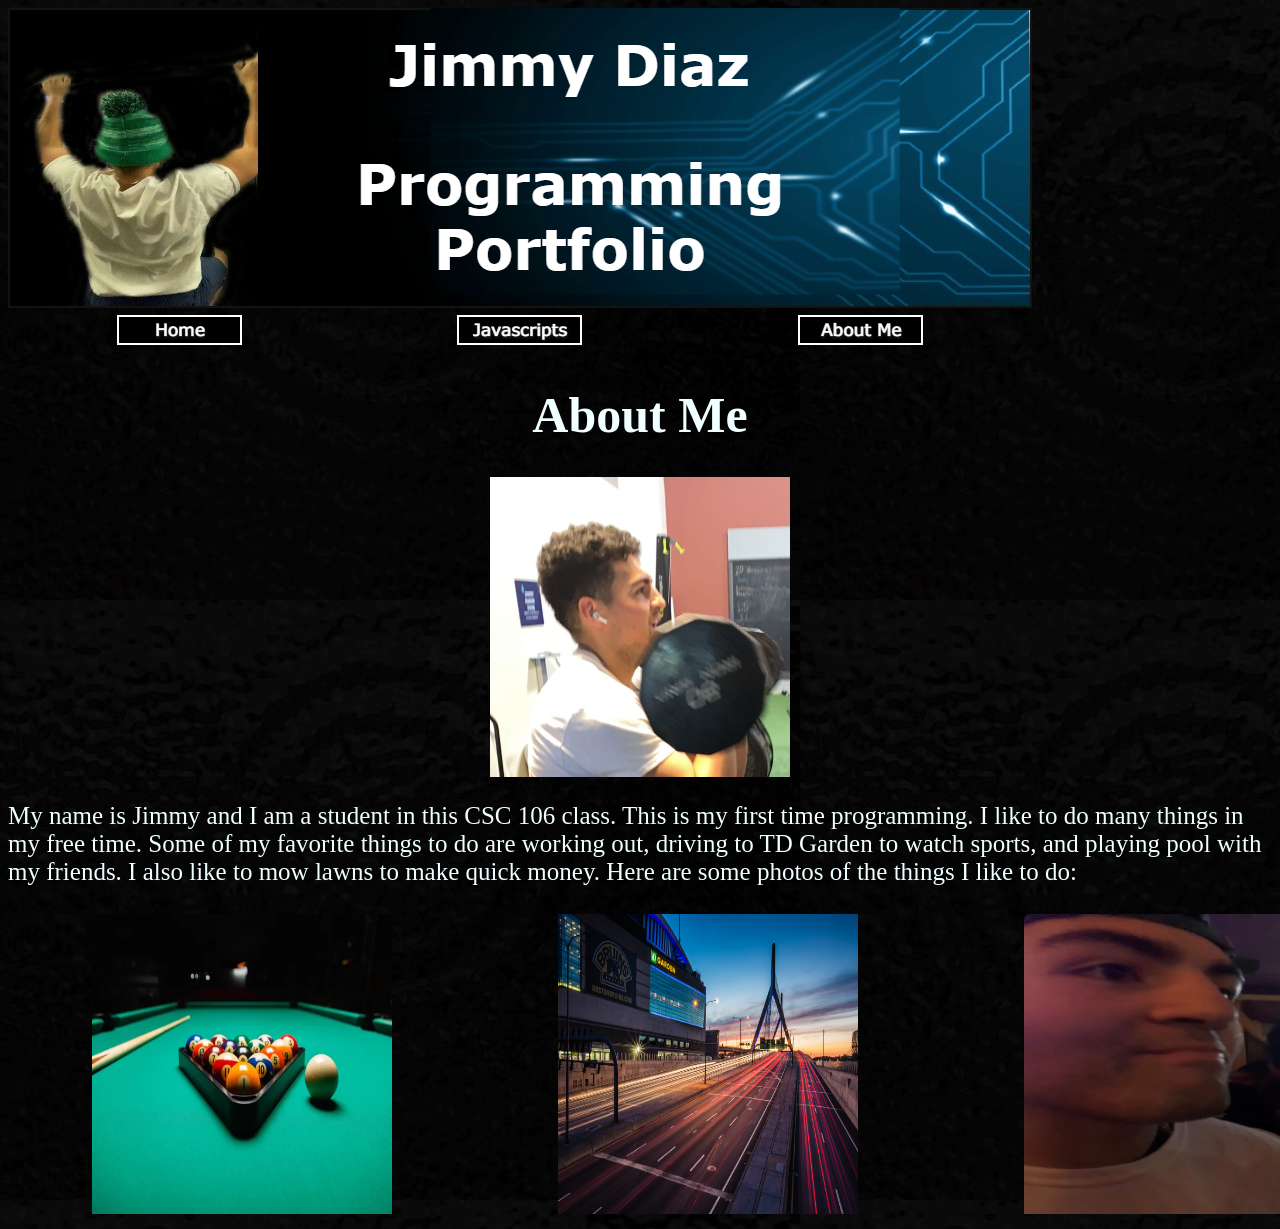
==== about.html @ 507696c3 "Update about.html" ====
<!DOCTYPE html>
<html>
  
  <head>
    <meta charset="utf-8">
    <title>About Me</title>
    <link rel="stylesheet" href="style-about.css">
  </head>
  
  <body>
    <img src="diazbutler.jpg">
  <table id="nav-table">
    <td id="nav-td"><a href="index.html"><img src="home.png"></a></td>
    <td id="nav-td"><a href="javascripts.html"><img src="javascripts.png"></a></td>
    <td id="nav-td"><a href="about.html"><img src="aboutme.png"></a></td>
    </tr>
    </table>
  
    <h1>About Me</h1>
  <img src="jimmy.jpg" width="300" height="300" class="center">
  <p>My name is Jimmy and I am a student in this CSC 106 class. This is my first time programming. I like to do many things in my free time. Some of my favorite things to do are working out, driving to TD Garden
    to watch sports, and playing pool with my friends. I also like to mow lawns to make quick money. Here are some photos of the things I like to do:</p>
   <table id="photo-table">
    <td id="photo-td"><img src="pool.jpg" width="300" height="300"></td>
    <td id="photo-td"><img src="td garden.jpg" width="300" height="300"></td>
    <td id="photo-td"><img src="IMG_5773.JPG" width="300" height="300"></td>
    </tr>
    </table>
  
   </body>
   
  </html>
---- style-about.css ----
body {background: url(myBackground.jpg);}

#nav-table {width:1024px;}

#nav-td {width:341px; text-align:center;}

#photo-table {width:1400px;}

#photo-td {width:466px; text-align:center;}

h1 {color:#F0FFFF; font-size: 50px; text-align:center;}

p {color:#F0FFFF; font-size: 25px;}

.center {display: block; margin-left: auto; margin-right: auto; width: 300px;}
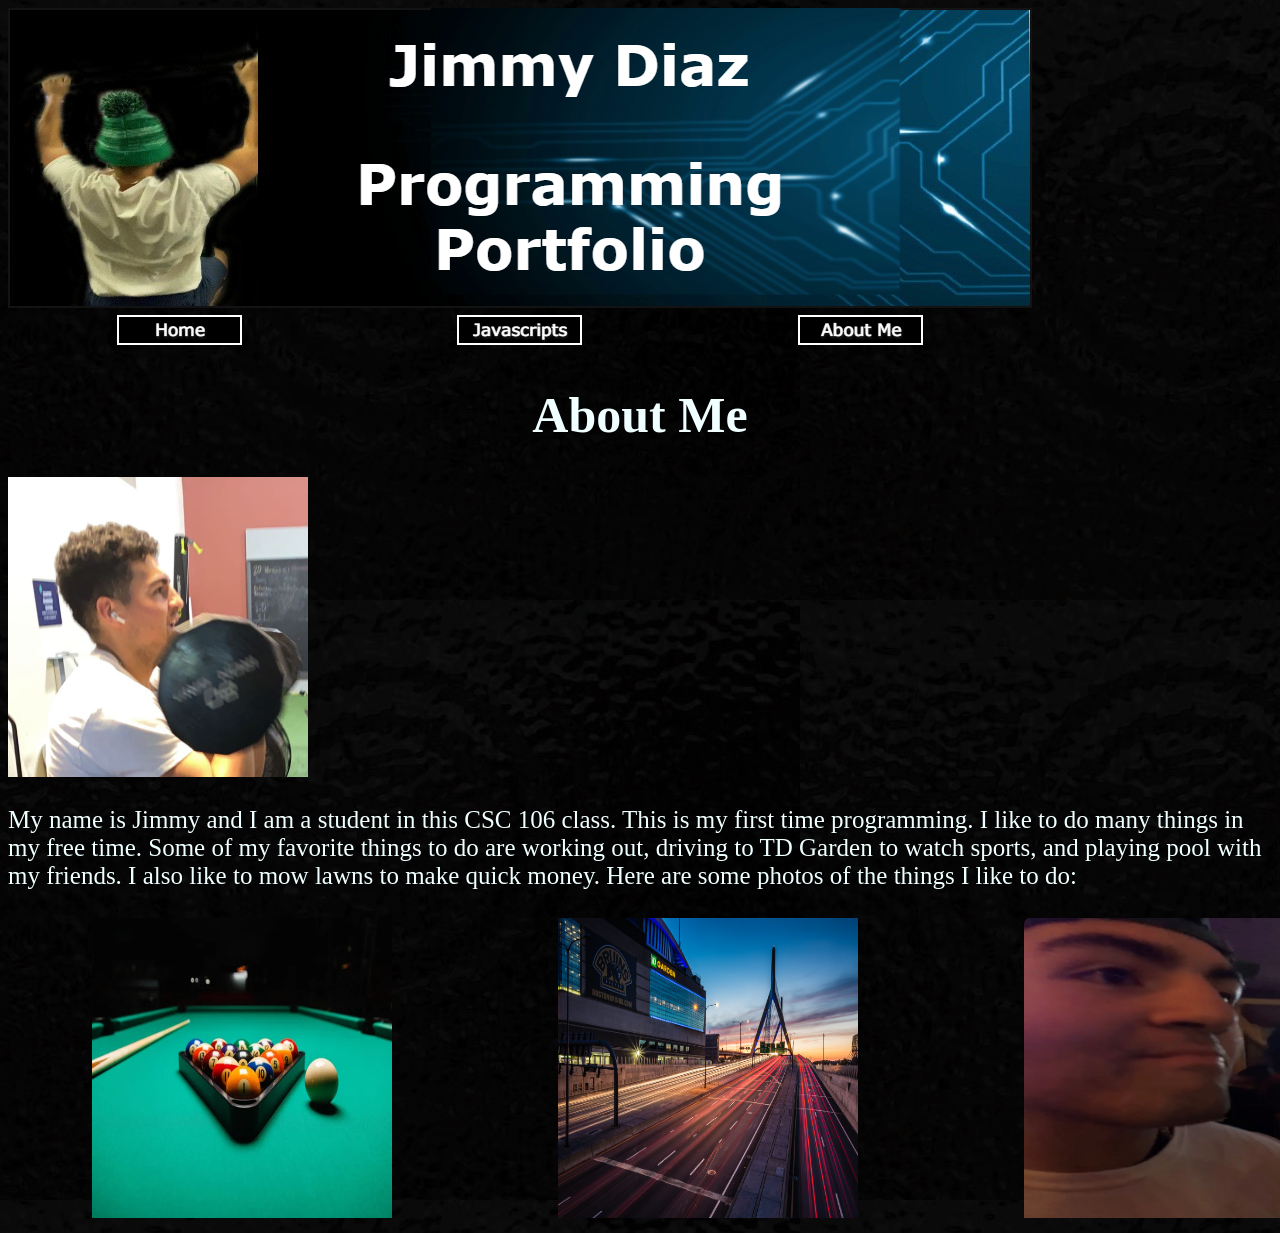
==== commit a387472e: "Update about.html" ====
--- a/about.html
+++ b/about.html
@@ -17,7 +17,7 @@
     </table>
   
     <h1>About Me</h1>
-  <img src="jimmy.jpg" width="300" height="300" class="center">
+  <img src="jimmy.jpg">
   <p>My name is Jimmy and I am a student in this CSC 106 class. This is my first time programming. I like to do many things in my free time. Some of my favorite things to do are working out, driving to TD Garden
     to watch sports, and playing pool with my friends. I also like to mow lawns to make quick money. Here are some photos of the things I like to do:</p>
    <table id="photo-table">
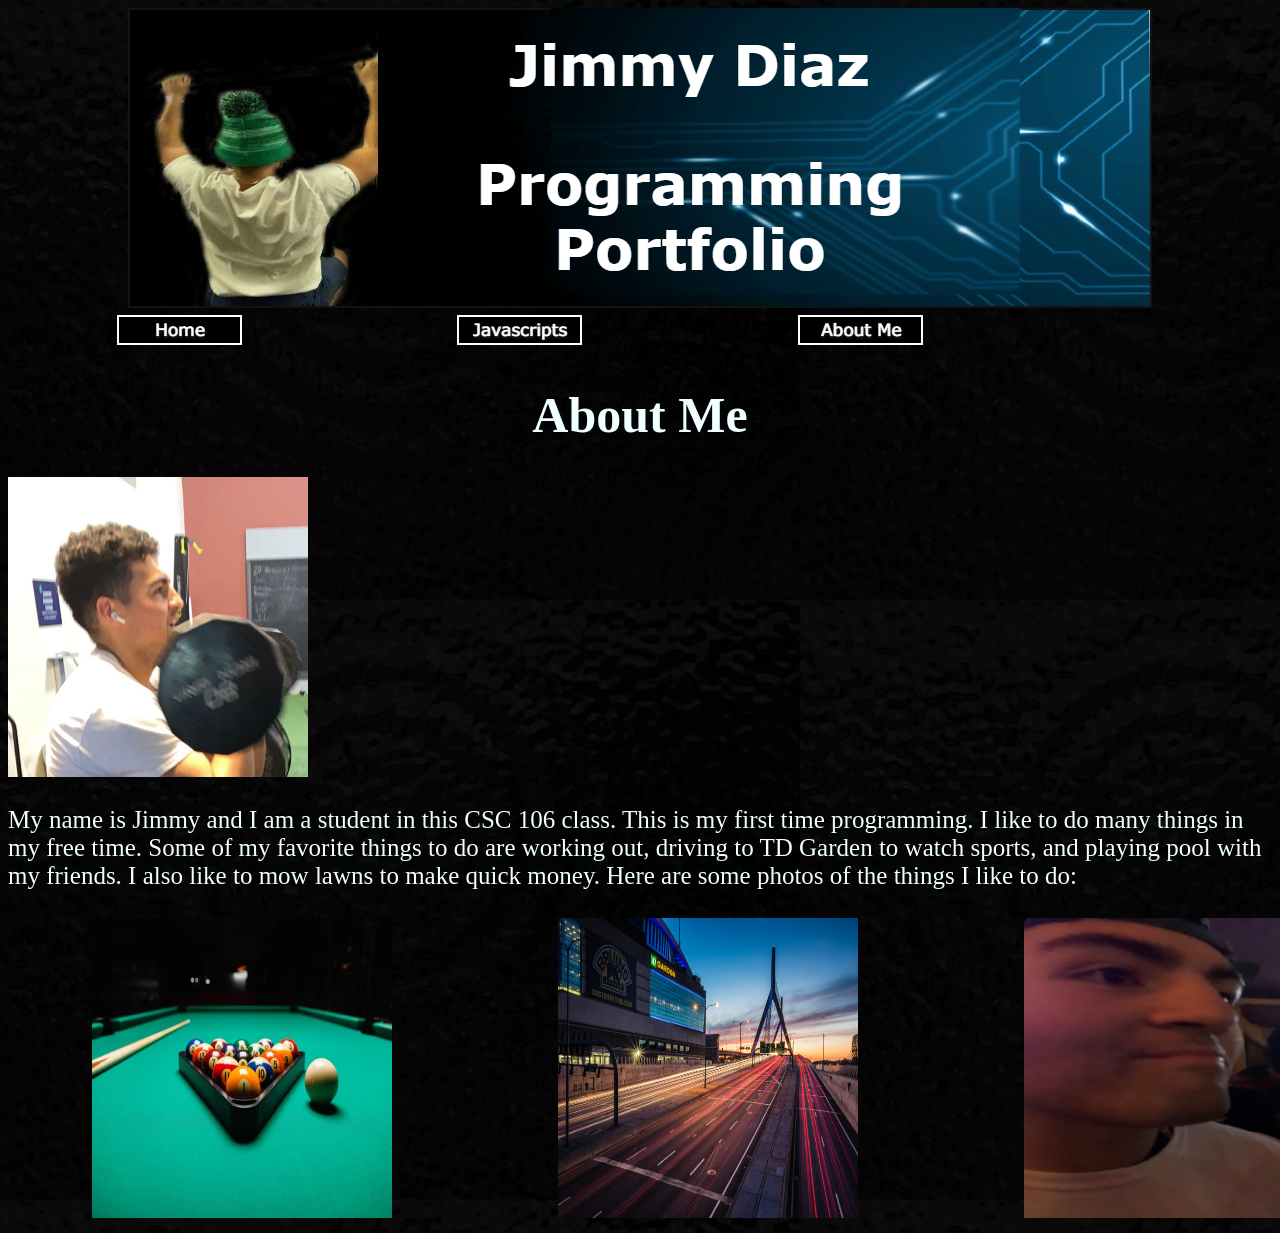
==== commit 46ecfab4: "Update about.html" ====
--- a/about.html
+++ b/about.html
@@ -8,7 +8,7 @@
   </head>
   
   <body>
-    <img src="diazbutler.jpg">
+    <center><img src="diazbutler.jpg"></center>
   <table id="nav-table">
     <td id="nav-td"><a href="index.html"><img src="home.png"></a></td>
     <td id="nav-td"><a href="javascripts.html"><img src="javascripts.png"></a></td>
--- a/style-about.css
+++ b/style-about.css
@@ -11,5 +11,3 @@
 h1 {color:#F0FFFF; font-size: 50px; text-align:center;}
 
 p {color:#F0FFFF; font-size: 25px;}
-
-.center {display: block; margin-left: auto; margin-right: auto; width: 300px;}
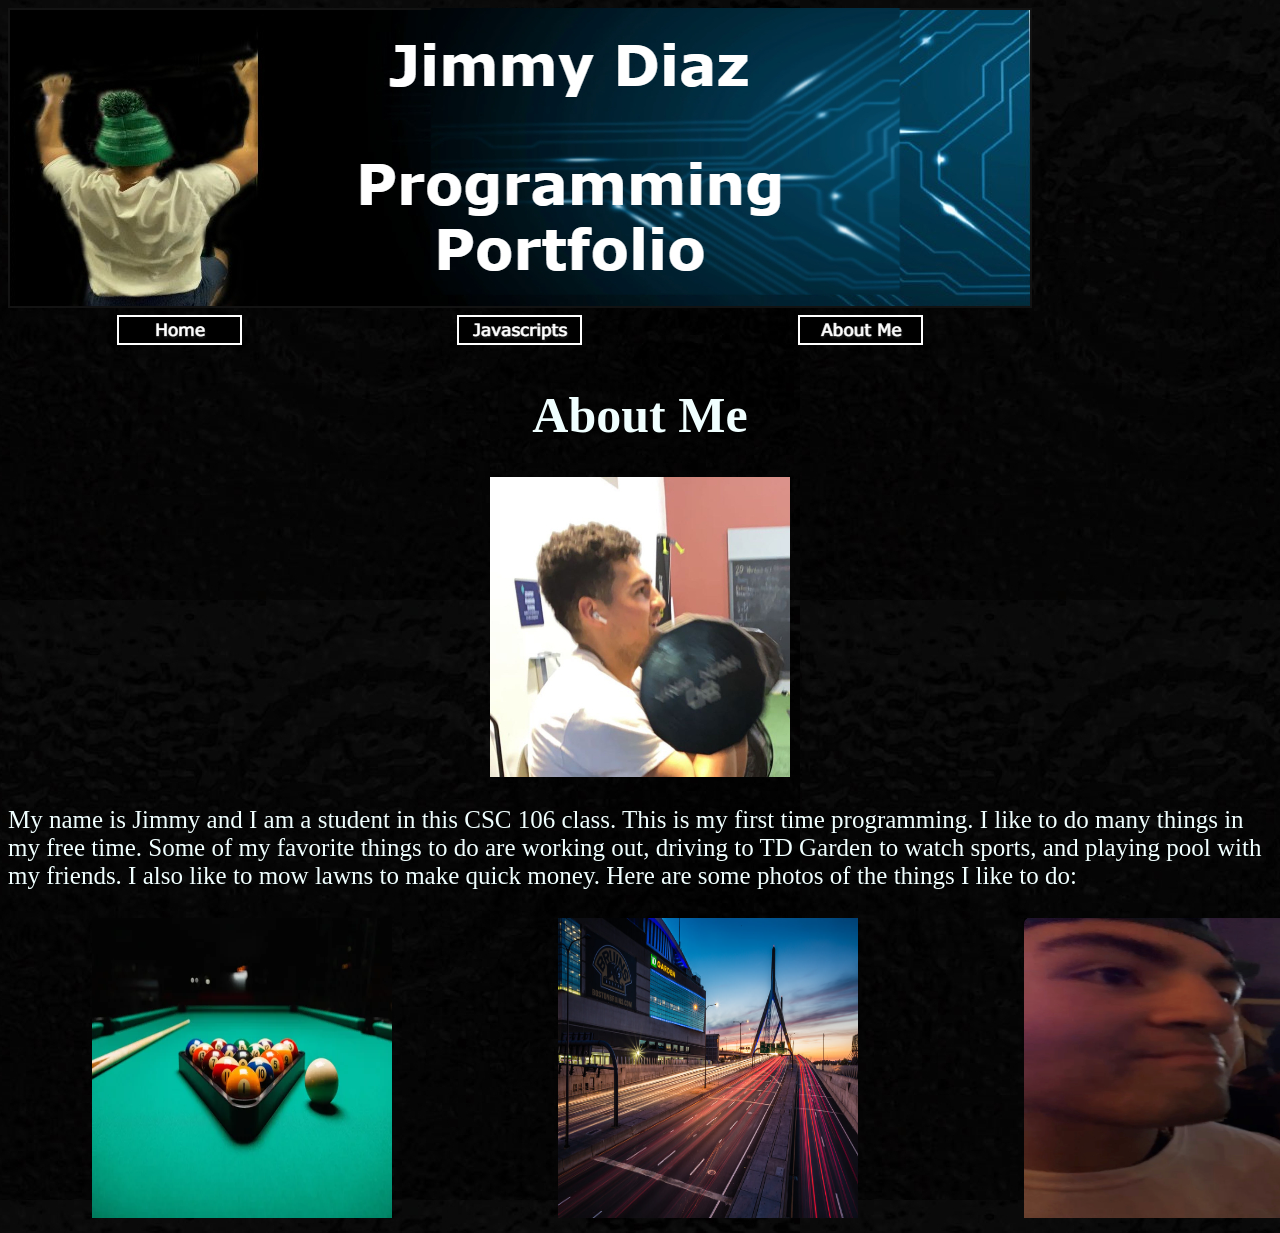
==== commit 4971df1a: "Update about.html" ====
--- a/about.html
+++ b/about.html
@@ -8,7 +8,7 @@
   </head>
   
   <body>
-    <center><img src="diazbutler.jpg"></center>
+    <img src="diazbutler.jpg">
   <table id="nav-table">
     <td id="nav-td"><a href="index.html"><img src="home.png"></a></td>
     <td id="nav-td"><a href="javascripts.html"><img src="javascripts.png"></a></td>
@@ -17,7 +17,7 @@
     </table>
   
     <h1>About Me</h1>
-  <img src="jimmy.jpg">
+  <center><img src="jimmy.jpg"></center>
   <p>My name is Jimmy and I am a student in this CSC 106 class. This is my first time programming. I like to do many things in my free time. Some of my favorite things to do are working out, driving to TD Garden
     to watch sports, and playing pool with my friends. I also like to mow lawns to make quick money. Here are some photos of the things I like to do:</p>
    <table id="photo-table">
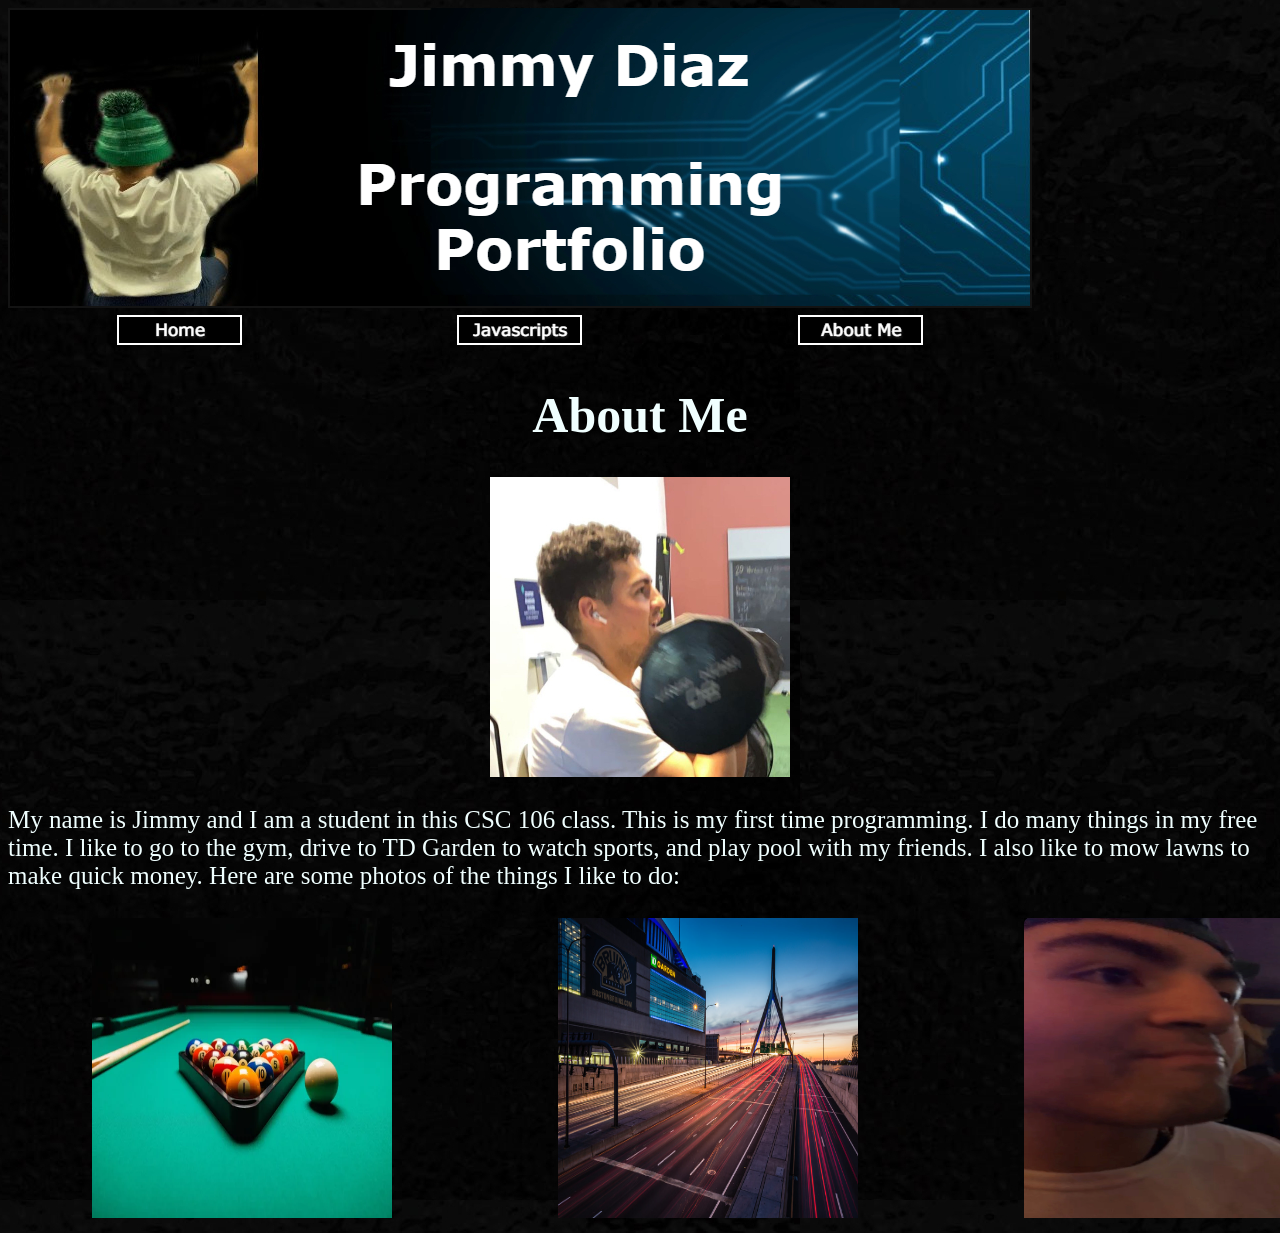
==== commit 76e23cbb: "Update about.html" ====
--- a/about.html
+++ b/about.html
@@ -18,8 +18,9 @@
   
     <h1>About Me</h1>
   <center><img src="jimmy.jpg"></center>
-  <p>My name is Jimmy and I am a student in this CSC 106 class. This is my first time programming. I like to do many things in my free time. Some of my favorite things to do are working out, driving to TD Garden
-    to watch sports, and playing pool with my friends. I also like to mow lawns to make quick money. Here are some photos of the things I like to do:</p>
+  <p>My name is Jimmy and I am a student in this CSC 106 class. This is my first time programming. I do many things in my free time. I like to go to the gym,
+    drive to TD Garden to watch sports, and play pool with my friends. I also like to mow lawns to make quick money. 
+    Here are some photos of the things I like to do:</p>
    <table id="photo-table">
     <td id="photo-td"><img src="pool.jpg" width="300" height="300"></td>
     <td id="photo-td"><img src="td garden.jpg" width="300" height="300"></td>
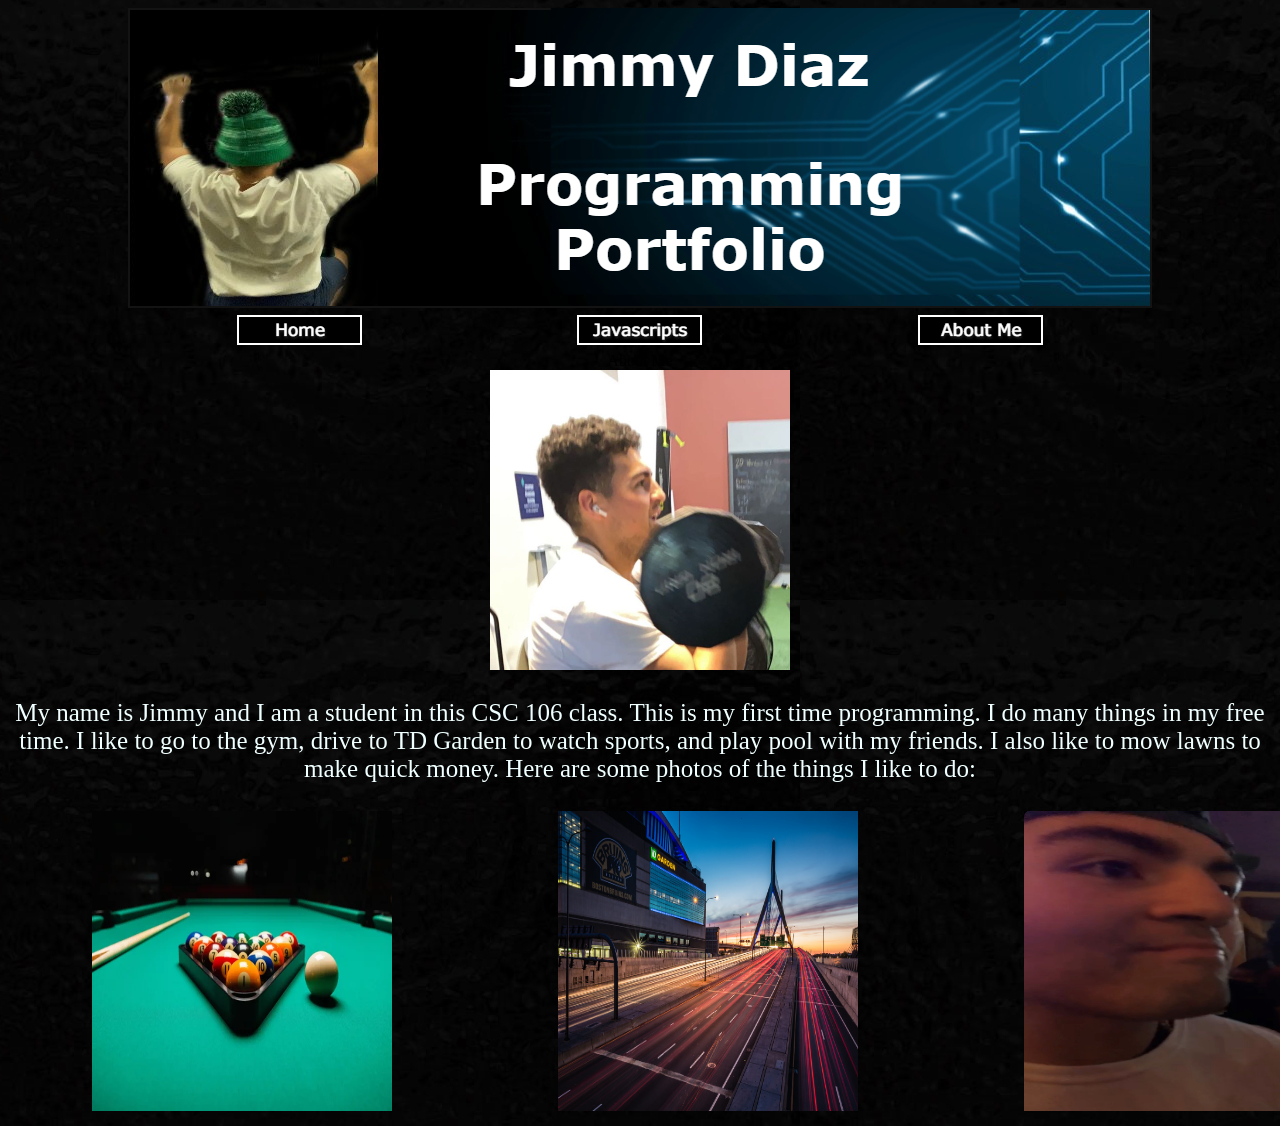
==== commit fd681d5f: "Update about.html" ====
--- a/about.html
+++ b/about.html
@@ -8,13 +8,13 @@
   </head>
   
   <body>
-    <img src="diazbutler.jpg">
-  <table id="nav-table">
+    <center><img src="diazbutler.jpg"></center>
+    <center><table id="nav-table">
     <td id="nav-td"><a href="index.html"><img src="home.png"></a></td>
     <td id="nav-td"><a href="javascripts.html"><img src="javascripts.png"></a></td>
     <td id="nav-td"><a href="about.html"><img src="aboutme.png"></a></td>
     </tr>
-    </table>
+    </table></center?
   
     <h1>About Me</h1>
   <center><img src="jimmy.jpg"></center>
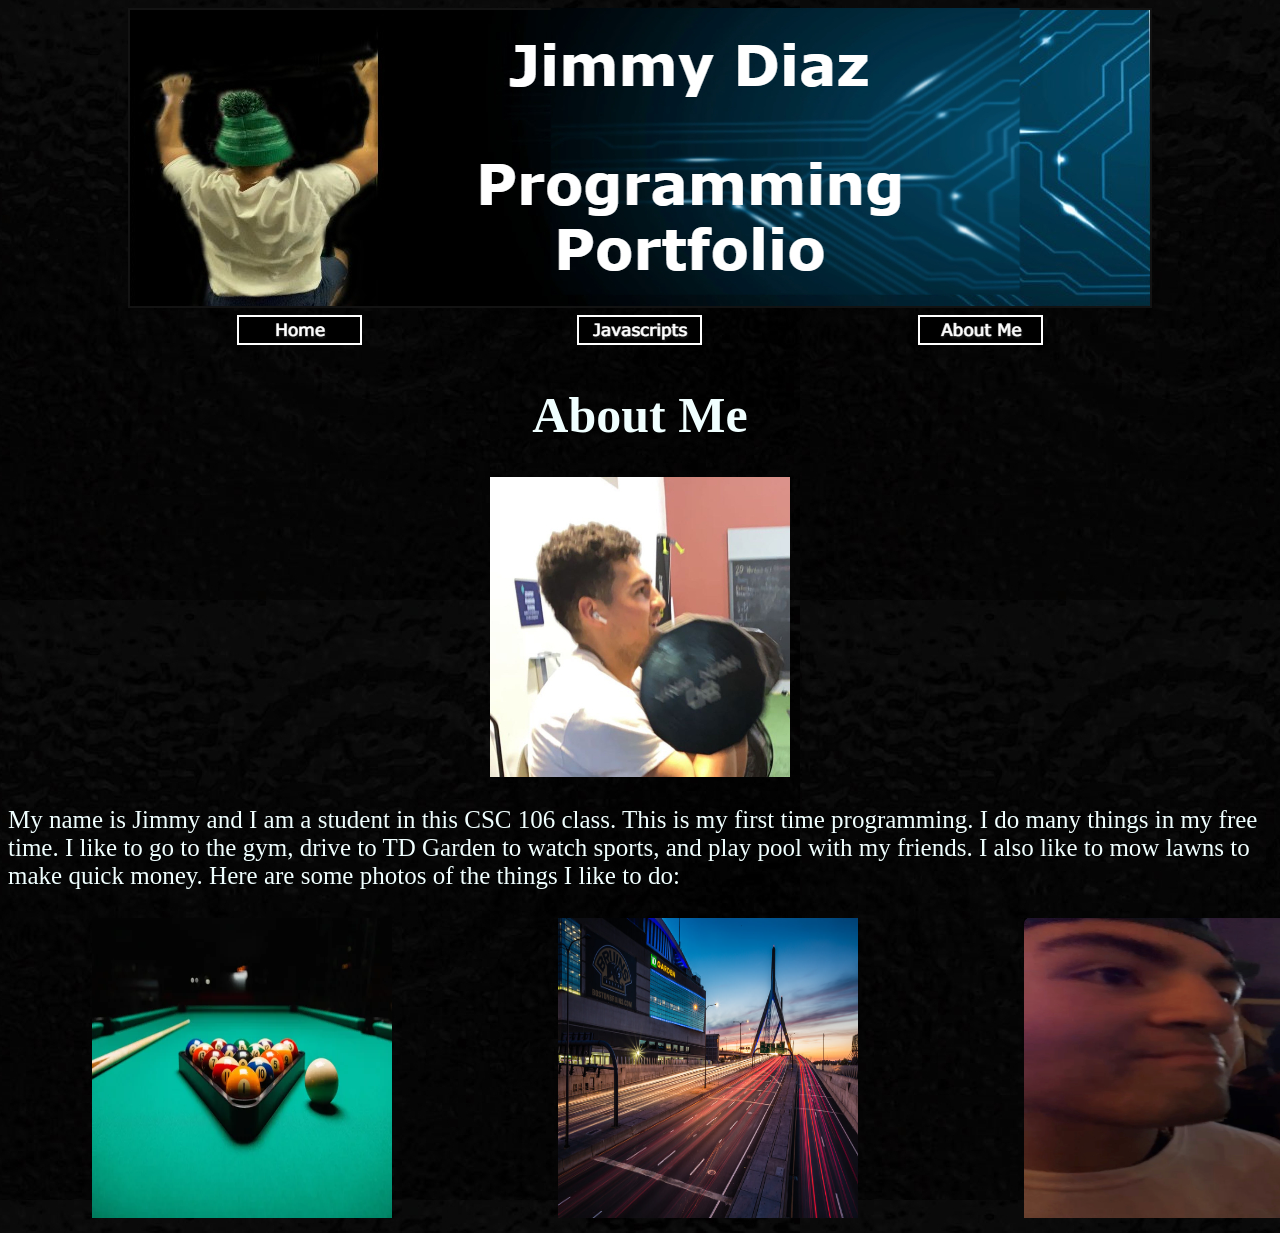
==== commit 6f2ec1e9: "Update about.html" ====
--- a/about.html
+++ b/about.html
@@ -14,7 +14,7 @@
     <td id="nav-td"><a href="javascripts.html"><img src="javascripts.png"></a></td>
     <td id="nav-td"><a href="about.html"><img src="aboutme.png"></a></td>
     </tr>
-    </table></center?
+    </table></center>
   
     <h1>About Me</h1>
   <center><img src="jimmy.jpg"></center>
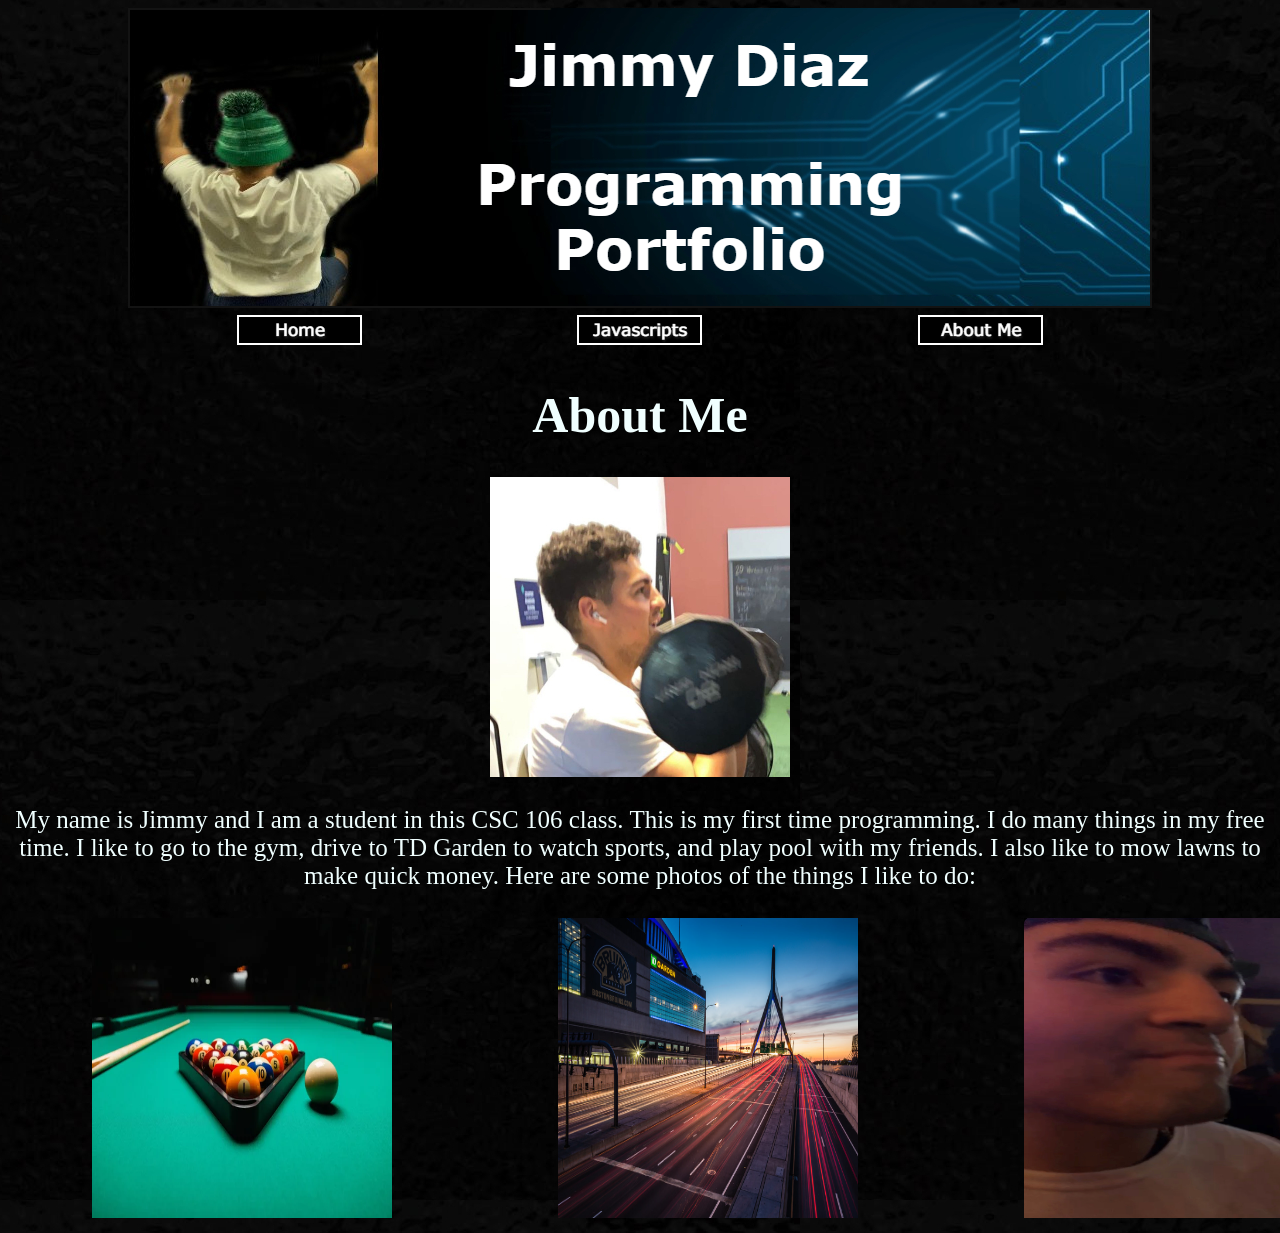
==== commit 68f7c082: "Update about.html" ====
--- a/about.html
+++ b/about.html
@@ -8,25 +8,25 @@
   </head>
   
   <body>
-    <center><img src="diazbutler.jpg"></center>
+    <center><img src="diazbutler.jpg">
     <center><table id="nav-table">
     <td id="nav-td"><a href="index.html"><img src="home.png"></a></td>
     <td id="nav-td"><a href="javascripts.html"><img src="javascripts.png"></a></td>
     <td id="nav-td"><a href="about.html"><img src="aboutme.png"></a></td>
     </tr>
-    </table></center>
+    </table>
   
     <h1>About Me</h1>
-  <center><img src="jimmy.jpg"></center>
+      <img src="jimmy.jpg"></center>
   <p>My name is Jimmy and I am a student in this CSC 106 class. This is my first time programming. I do many things in my free time. I like to go to the gym,
     drive to TD Garden to watch sports, and play pool with my friends. I also like to mow lawns to make quick money. 
     Here are some photos of the things I like to do:</p>
-   <table id="photo-table">
+   <center><table id="photo-table">
     <td id="photo-td"><img src="pool.jpg" width="300" height="300"></td>
     <td id="photo-td"><img src="td garden.jpg" width="300" height="300"></td>
     <td id="photo-td"><img src="IMG_5773.JPG" width="300" height="300"></td>
     </tr>
-    </table>
+    </table></center>
   
    </body>
    
